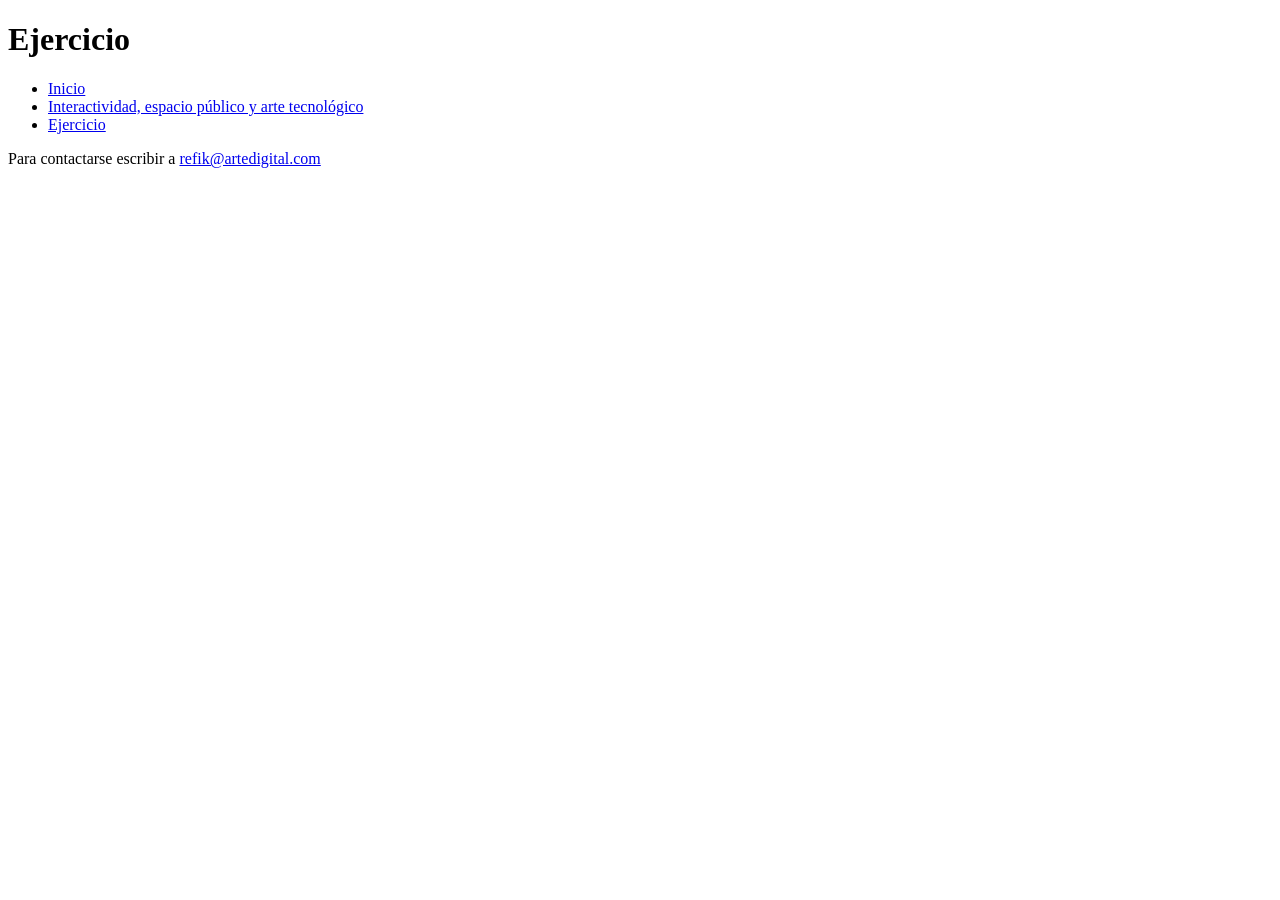
==== ejercicio.html @ 088767fe "nombro páginas y ubicacio contenido" ====
<!DOCTYPE html>
<html lang="es">
<head>
	<meta charset="utf-8">
	<link rel="preconnect" href="https://fonts.googleapis.com">
	<link rel="preconnect" href="https://fonts.gstatic.com" crossorigin>
	<link href="https://fonts.googleapis.com/css2?family=Lato:ital,wght@0,100;0,300;0,400;0,700;0,900;1,100;1,300;1,400;1,700;1,900&display=swap" rel="stylesheet">
	<link href="css/estilos.css" rel="stylesheet">
	<title>Rafael Lozano-Hemmer</title>
</head>

<body>
	<div id="contenedor">
		<header class="centrado">
			<h1 class="centrado">Ejercicio</h1>
			<nav>
				<ul>
					<li><a href="index.html">Inicio</a></li>
					<li><a href="interactividad-espacio-arte.html">Interactividad, espacio público y arte tecnológico</a></li>
					<li><a href="ejercicio.html">Ejercicio</a></li>
				</ul>
			</nav>
		</header>

		<main>
		<div id="contenedor"></div>			
		</main>

		<footer class="centrado">
				<p>Para contactarse escribir a <a href="refik@artedigital.com">refik@artedigital.com</a></p>
		</footer>
	</div>

	<script src="js/script-ejercicio.js"></script>

</body>
</html>
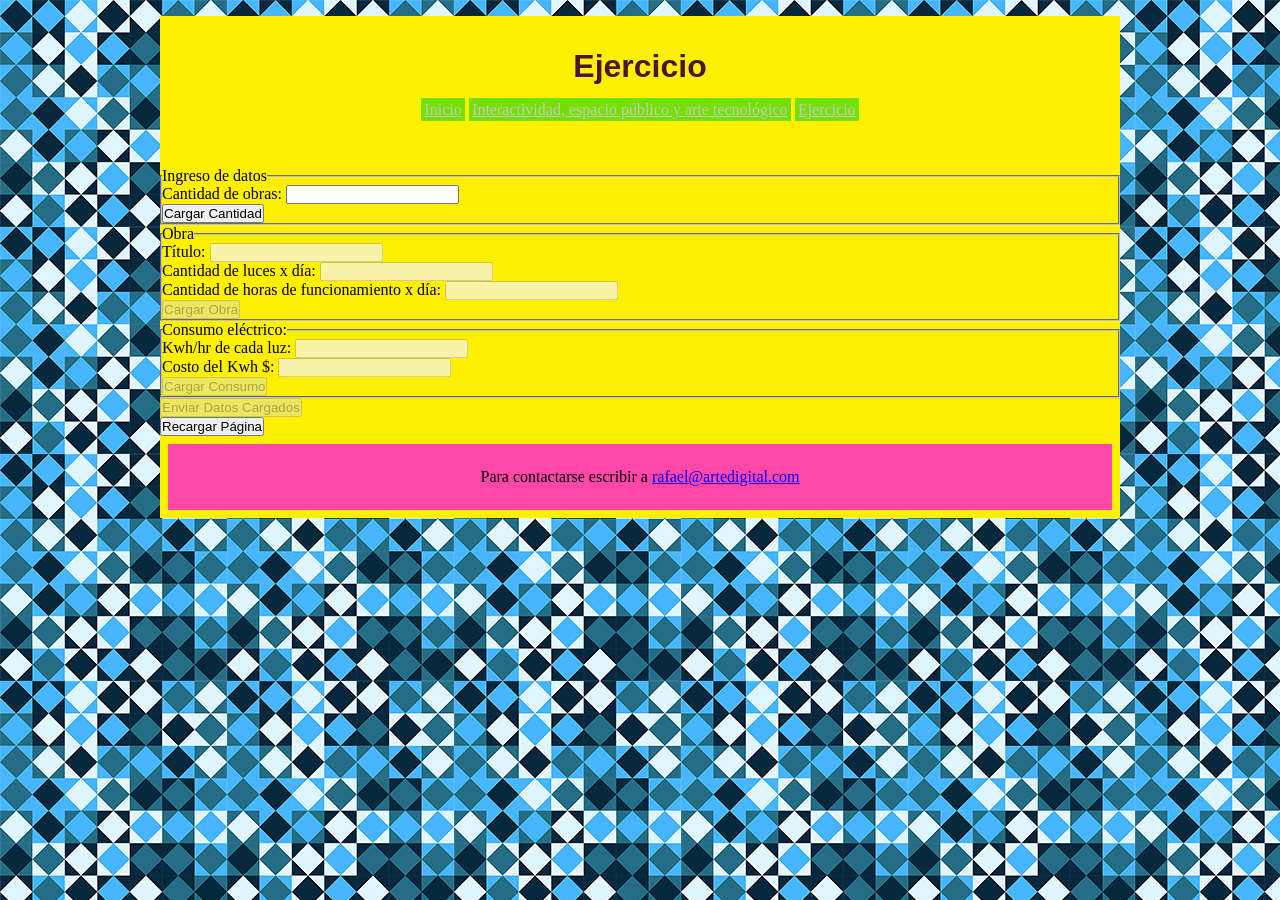
==== commit 8cf86c58: "script ejercicio (planteo)" ====
--- a/ejercicio.html
+++ b/ejercicio.html
@@ -12,7 +12,7 @@
 <body>
 	<div id="contenedor">
 		<header class="centrado">
-			<h1 class="centrado">Ejercicio</h1>
+			<h1>Ejercicio</h1>
 			<nav>
 				<ul>
 					<li><a href="index.html">Inicio</a></li>
@@ -23,11 +23,51 @@
 		</header>
 
 		<main>
-		<div id="contenedor"></div>			
+			<form >
+				<fieldset id="cantObras">
+					<legend>Ingreso de datos</legend>
+						<label for="cantidadObras">Cantidad de obras:</label>
+						<input type="number" name="cantidad" id="cantidad">
+							<br>
+						<button type="button" id="cargarCantidad">Cargar Cantidad</button>
+				</fieldset>
+
+				<fieldset id="obra" disabled>
+					<legend>Obra</legend>
+						<label for="titulo">Título:</label>
+						<input type="text" name="titulo" id="titulo">
+							<br>
+						<label for="cantLuces">Cantidad de luces x día:</label>
+						<input type="number" name="cantLuces" id="cantLuces">
+							<br>
+
+						<label for="horasXdia">Cantidad de horas de funcionamiento x día:</label>
+						<input type="number" name="horasXdia" id="horasXdia">
+							<br>
+						<button type="button" id="cargarObra">Cargar Obra</button>
+				</fieldset>
+
+				<fieldset id="consumoKwh" disabled>
+					<legend>Consumo eléctrico:</legend>
+					<label for="kwhXhora">Kwh/hr de cada luz:</label>
+					<input type="number" name="kwhXhora" id="kwhXhora">
+						<br>
+					<label for="costoKwh">Costo del Kwh $:</label>
+					<input type="number" name="costoKwh" id="costoKwh">
+						<br>
+					<button type="button" id="cargarConsumo">Cargar Consumo</button>
+				</fieldset>
+
+				<button type="button" id="enviarFormulario" disabled>Enviar Datos Cargados</button>
+			</form>
+
+			<button type="button" id="reset">Recargar Página</button>
+
+			<div id="resumen"></div>
 		</main>
 
 		<footer class="centrado">
-				<p>Para contactarse escribir a <a href="refik@artedigital.com">refik@artedigital.com</a></p>
+				<p>Para contactarse escribir a <a href="rafael@artedigital.com">rafael@artedigital.com</a></p>
 		</footer>
 	</div>
 
--- a/css/estilos.css
+++ b/css/estilos.css
@@ -0,0 +1,123 @@
+/* reset */
+* {
+	margin: 0;
+	padding: 0;
+	box-sizing: border-box;
+}
+
+/* centrar horizontalmente el contenedor */
+body {
+	display: flex;
+	flex-direction: column;
+	justify-content: center;
+	background-image: url(../img/fondo.png);
+	font-family: "Lato";
+}
+
+/* ancho maximo definido */
+#contenedor {
+	width: 100%;
+	max-width: 960px;
+	margin: 1rem auto;
+	background-color: rgba(255, 240, 0, 1.0);
+
+	display: flex;
+	flex-direction: column;
+	justify-content: flex-start;
+}
+
+/* clase de columnas flex */
+.columnas {
+	display: flex;
+	flex-direction: column;
+	justify-content: flex-start;
+	align-items: flex-start;
+}
+
+.secciones-columnas {
+	display: flex;
+	flex-direction: row;
+	justify-content: flex-start;
+	align-items: flex-start;
+}
+
+header, p {
+	margin: 1rem;
+	padding: 1rem;
+}
+
+section, .obras {
+	margin: 1rem;
+	padding: 1rem;
+}
+
+/* títulos y destacados con Barlow */
+h1, h2, h3, h4, blockquote, .destacado {
+  font-family: "Barlow", sans-serif;
+  font-weight: 700;
+  color: rgba(50, 0, 50, 0.9);
+  text-align: center;
+}
+
+#cita {
+	display: flex;
+	flex-direction: column;
+	justify-content: center;
+	align-items: center;
+}
+
+#cita p, blockquote {
+	margin-top: 1rem;
+	width: 100%;
+	text-align: center;
+}
+
+img {
+	display: block;
+	margin: 1rem auto;
+	width: 70%;
+}
+
+.obras {
+	margin: 1rem, 1rem;
+	text-align: center;
+}
+
+ul {
+	list-style: none;
+}
+
+footer {
+	margin: 0.5rem;
+	padding: 0.5rem;
+	background-color: rgba(255, 0, 240, 0.7);
+	text-align: center;
+}
+
+footer a, footer p {
+	display: inline-block;
+	margin: 0;}
+
+/* estilos para el nav y sus elementos */
+nav, nav ul {
+	margin: 1rem;
+	text-align: center;
+}
+
+nav li {
+	list-style: none;
+	display: inline-block;
+}
+
+nav a {
+	padding: 0.2rem;
+}
+
+nav a:link {	color: rgba(200, 200, 200, 1.0);	
+				background-color: rgba(80, 220, 0, 0.8);}
+nav a:visited {	color: rgba(80, 220, 0, 0.8);
+				background-color: black;}
+nav a:hover {	color: black;
+				background-color: rgba(220, 80, 0, 0.8);}
+nav a:active {	color: black;
+				background-color: rgba(220, 220, 0, 0.8);}
